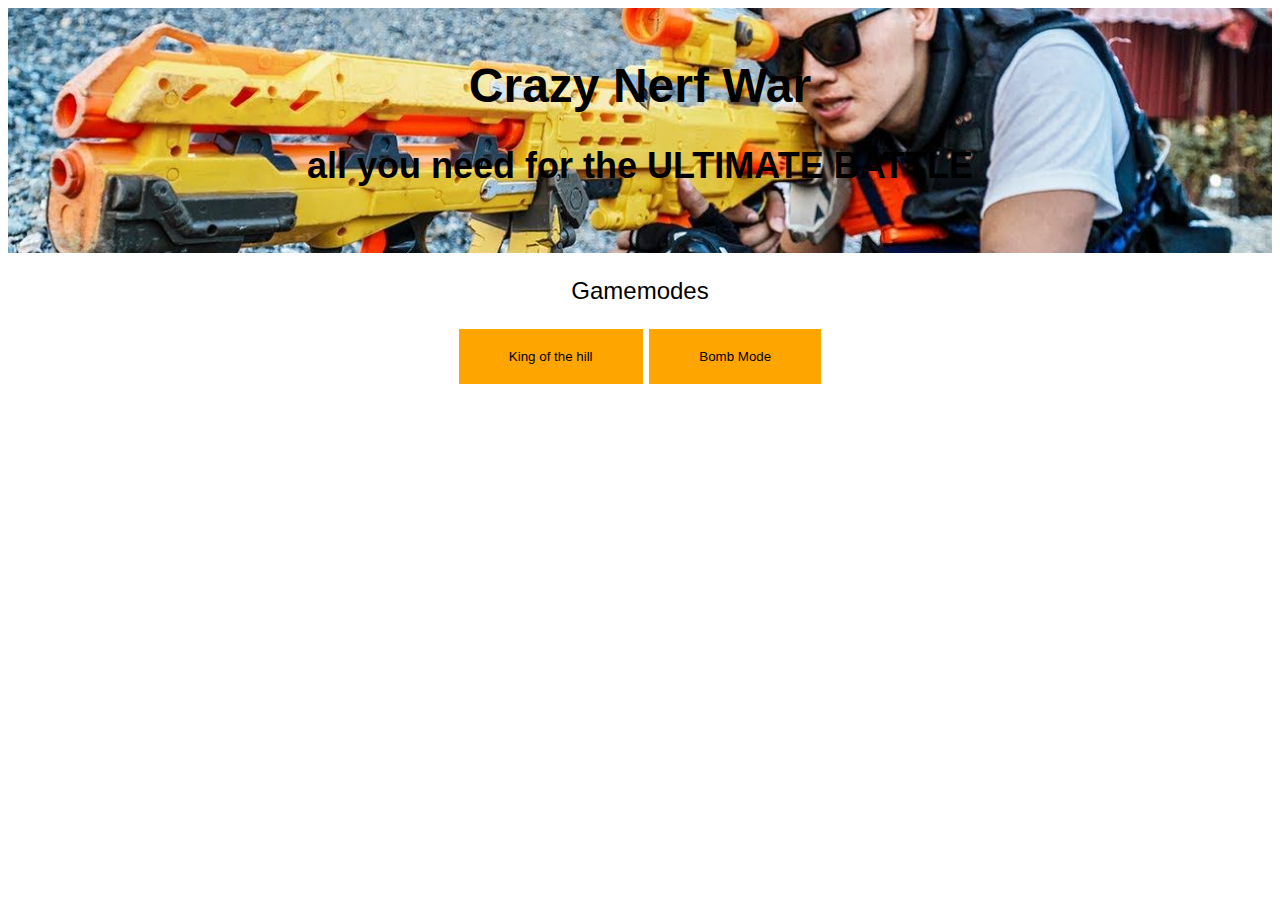
==== index.html @ d376f1f4 "changed structure" ====
<!DOCTYPE html>
<html lang="en">
<head>
    <meta charset="UTF-8">
    <meta http-equiv="X-UA-Compatible" content="IE=edge">
    <meta name="viewport" content="width=device-width, initial-scale=1.0">
    <title>Nerf War</title>
    <link rel="stylesheet" href="home.css">
    <script src="home.js">
    </script> 
</head>
<body>
    <div class="header-image">
        <img src="" alt="">
        <div class="siteheader">
            <h1> Crazy Nerf War</h1>
            <h2>all you need for the ULTIMATE BATTLE</h2>
            </div>
            <br>
            <br>
    </div>
    <div class="Gamemodes">
        <p>Gamemodes</p>
     <button  class="kingofthehillbutton" onclick="window.location.href='https://crazykaenguru.github.io/crazy-nerf-war/koth/kingofthehill.html'"";>King of the hill</button>
     <button  class="kingofthehillbutton" onclick="window.location.href='https://crazykaenguru.github.io/crazy-nerf-war/bomb/bomb.html'"";>Bomb Mode</button>
    </div>
</body>
</html>
---- home.css ----
.header-image{
    background-image:url("headimg.jpg");
    background-position: center;
background-repeat: no-repeat;
position: relative;
background-size: cover;
}
.siteheader{
    font-family: 'Oswald', sans-serif;
    font-size: x-large;
    text-align: center;
}
.Gamemodes{
    font-family: 'Oswald', sans-serif;
    font-size: x-large;
    text-align: center;
}
.kingofthehillbutton{
    cursor: pointer;
    background-color: orange;
    border: 0ch;
    padding: 20px 50px;
}
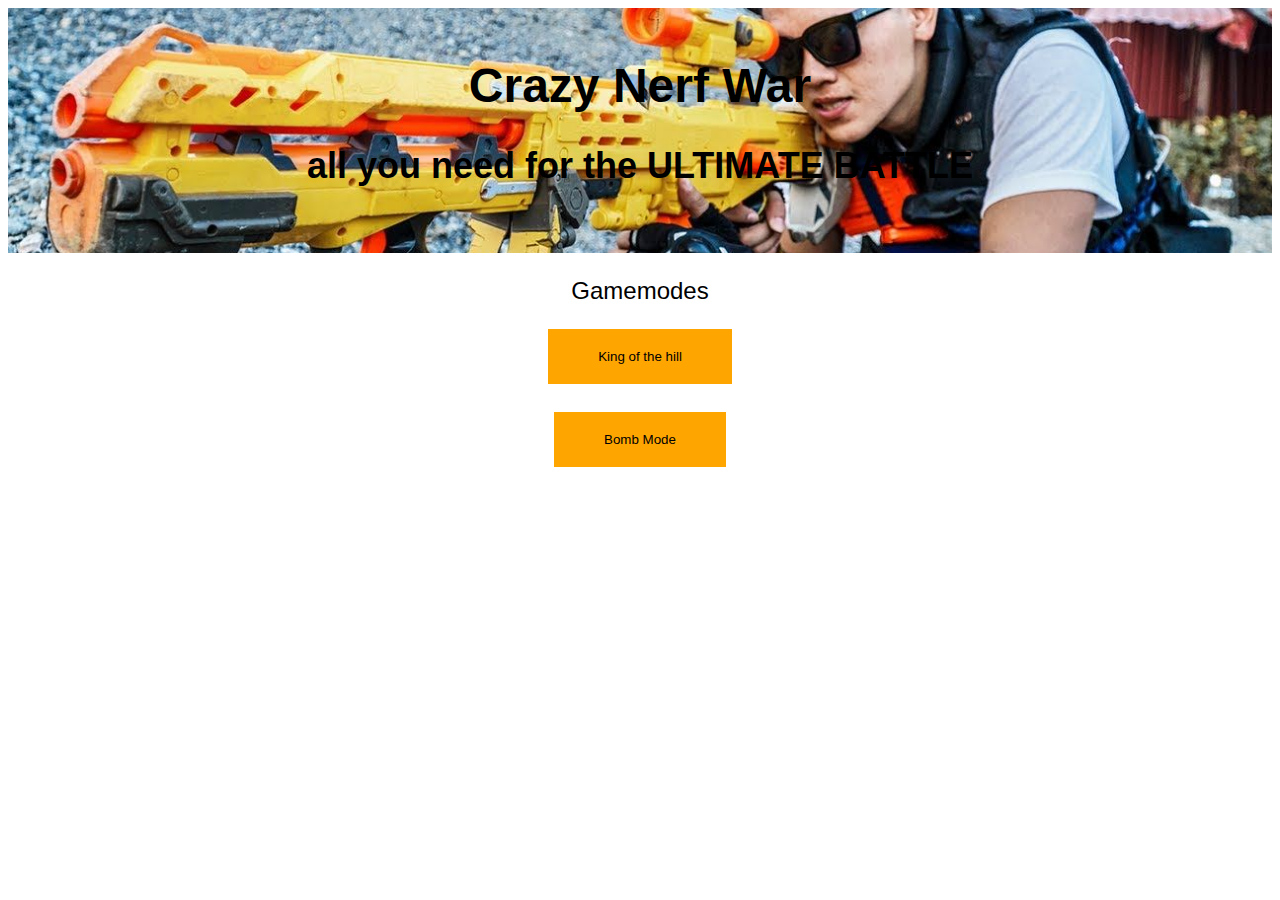
==== commit cc2e5dc9: "added second ad" ====
--- a/index.html
+++ b/index.html
@@ -10,6 +10,7 @@
     </script> 
 </head>
 <body>
+    
     <div class="header-image">
         <img src="" alt="">
         <div class="siteheader">
@@ -22,7 +23,33 @@
     <div class="Gamemodes">
         <p>Gamemodes</p>
      <button  class="kingofthehillbutton" onclick="window.location.href='https://crazykaenguru.github.io/crazy-nerf-war/koth/kingofthehill.html'"";>King of the hill</button>
+     <br>
+     <br>
      <button  class="kingofthehillbutton" onclick="window.location.href='https://crazykaenguru.github.io/crazy-nerf-war/bomb/bomb.html'"";>Bomb Mode</button>
+    </div>
+    <div class="ad1">
+    <script type="text/javascript">
+        atOptions = {
+            'key' : 'bb24cd8fabed6c32adb7e8db1bd0708f',
+            'format' : 'iframe',
+            'height' : 600,
+            'width' : 160,
+            'params' : {}
+        };
+        document.write('<scr' + 'ipt type="text/javascript" src="http' + (location.protocol === 'https:' ? 's' : '') + '://www.effectivedisplayformats.com/bb24cd8fabed6c32adb7e8db1bd0708f/invoke.js"></scr' + 'ipt>');
+    </script>
+    </div>
+    <div class="ad2">
+        <script type="text/javascript">
+            atOptions = {
+                'key' : '2d5dd436db0368ba0aab59e75d0d95ca',
+                'format' : 'iframe',
+                'height' : 60,
+                'width' : 468,
+                'params' : {}
+            };
+            document.write('<scr' + 'ipt type="text/javascript" src="http' + (location.protocol === 'https:' ? 's' : '') + '://www.effectivedisplayformats.com/2d5dd436db0368ba0aab59e75d0d95ca/invoke.js"></scr' + 'ipt>');
+        </script>
     </div>
 </body>
 </html>--- a/home.css
+++ b/home.css
@@ -20,4 +20,17 @@
     background-color: orange;
     border: 0ch;
     padding: 20px 50px;
+}
+.ad1{
+    text-align: left;
+    position: relative;
+    top: -100px;
+}
+.ad2{
+     text-align: center;
+}
+@media screen and (max-width: 500px) {
+    .ad1{
+        top: 40px;
+    }
 }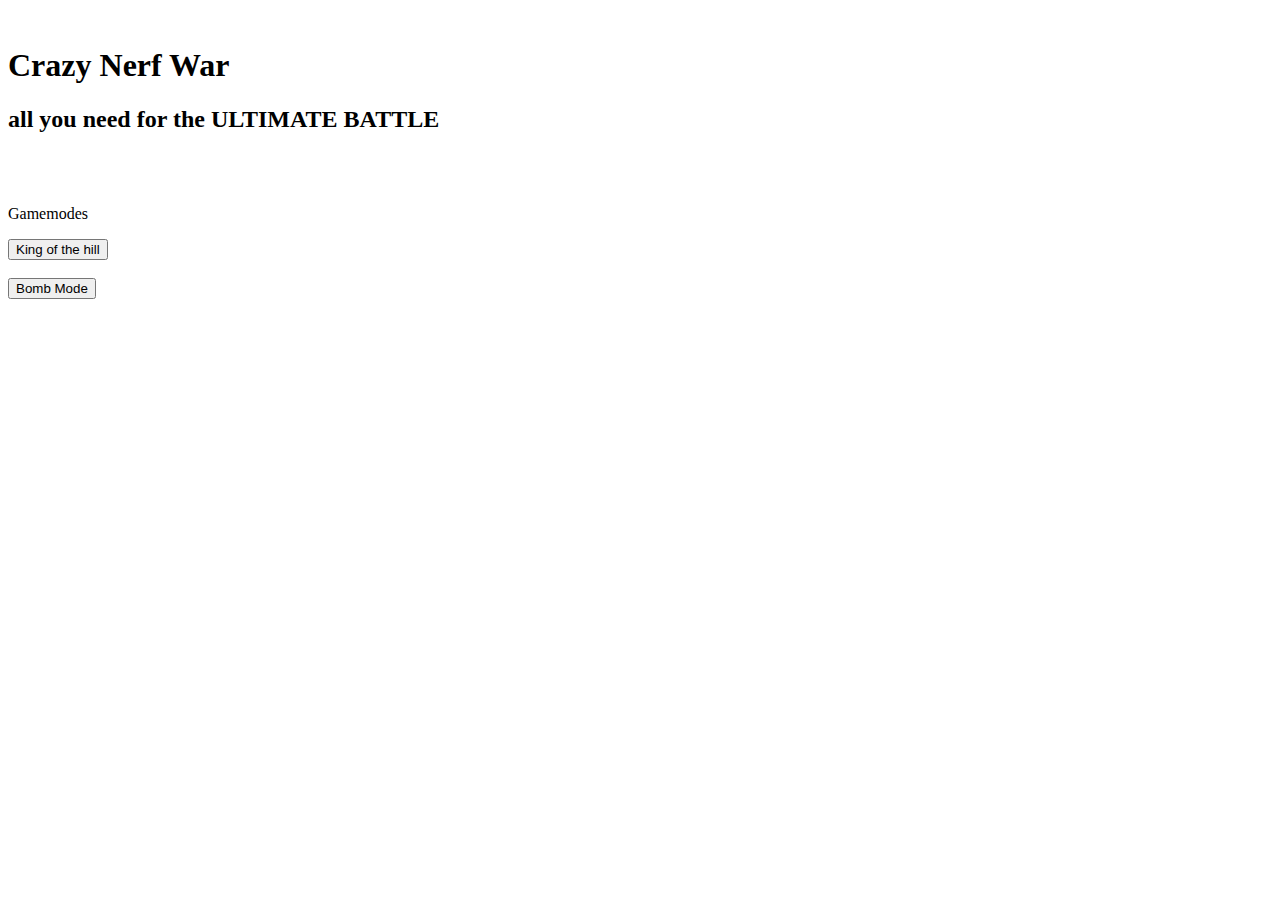
==== commit 6ba48abd: "added seo Description" ====
--- a/index.html
+++ b/index.html
@@ -4,7 +4,9 @@
     <meta charset="UTF-8">
     <meta http-equiv="X-UA-Compatible" content="IE=edge">
     <meta name="viewport" content="width=device-width, initial-scale=1.0">
-    <title>Nerf War</title>
+    <title>Crazy Nerf War| Nerf Gamemodes online</title> <meta name="description" content="Play Nerf Gamemodes like KOTH or use your device as a Bomb to play Search and Destroy like in CSGO" 
+
+Read more: https://html.com/seo/#ixzz7SFZijN5R
     <link rel="stylesheet" href="home.css">
     <script src="home.js">
     </script> 
--- a/home.css
+++ b/home.css
@@ -33,4 +33,7 @@
     .ad1{
         top: 40px;
     }
+    .ad2{
+        display: none;
+    }
 }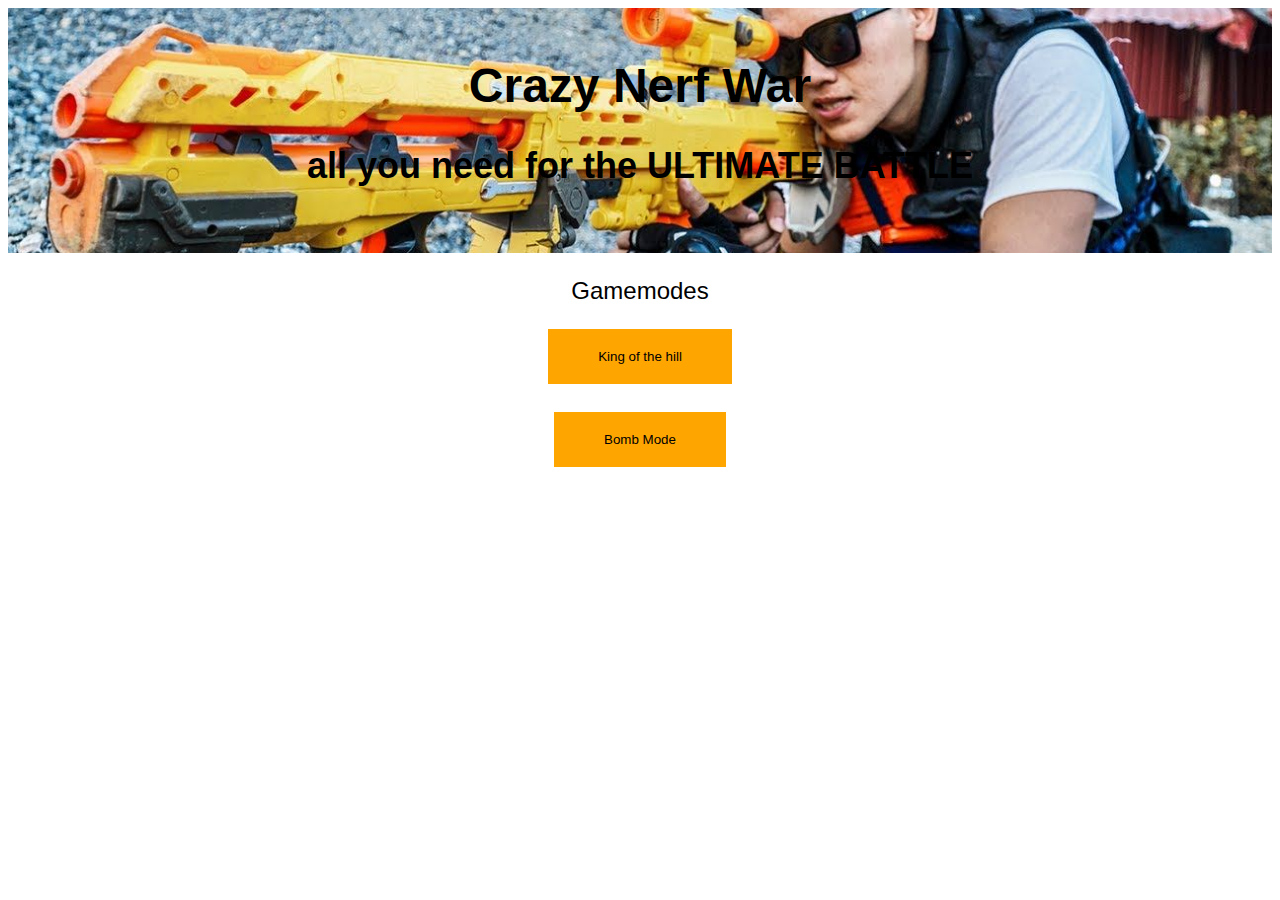
==== commit bc9d7755: "fixed missing css" ====
--- a/index.html
+++ b/index.html
@@ -4,9 +4,8 @@
     <meta charset="UTF-8">
     <meta http-equiv="X-UA-Compatible" content="IE=edge">
     <meta name="viewport" content="width=device-width, initial-scale=1.0">
-    <title>Crazy Nerf War| Nerf Gamemodes online</title> <meta name="description" content="Play Nerf Gamemodes like KOTH or use your device as a Bomb to play Search and Destroy like in CSGO" 
+    <title>Crazy Nerf War| Nerf Gamemodes online</title> <meta name="description" content="Play Nerf Gamemodes like KOTH or use your device as a Bomb to play Search and Destroy like in CSGO" >
 
-Read more: https://html.com/seo/#ixzz7SFZijN5R
     <link rel="stylesheet" href="home.css">
     <script src="home.js">
     </script> 
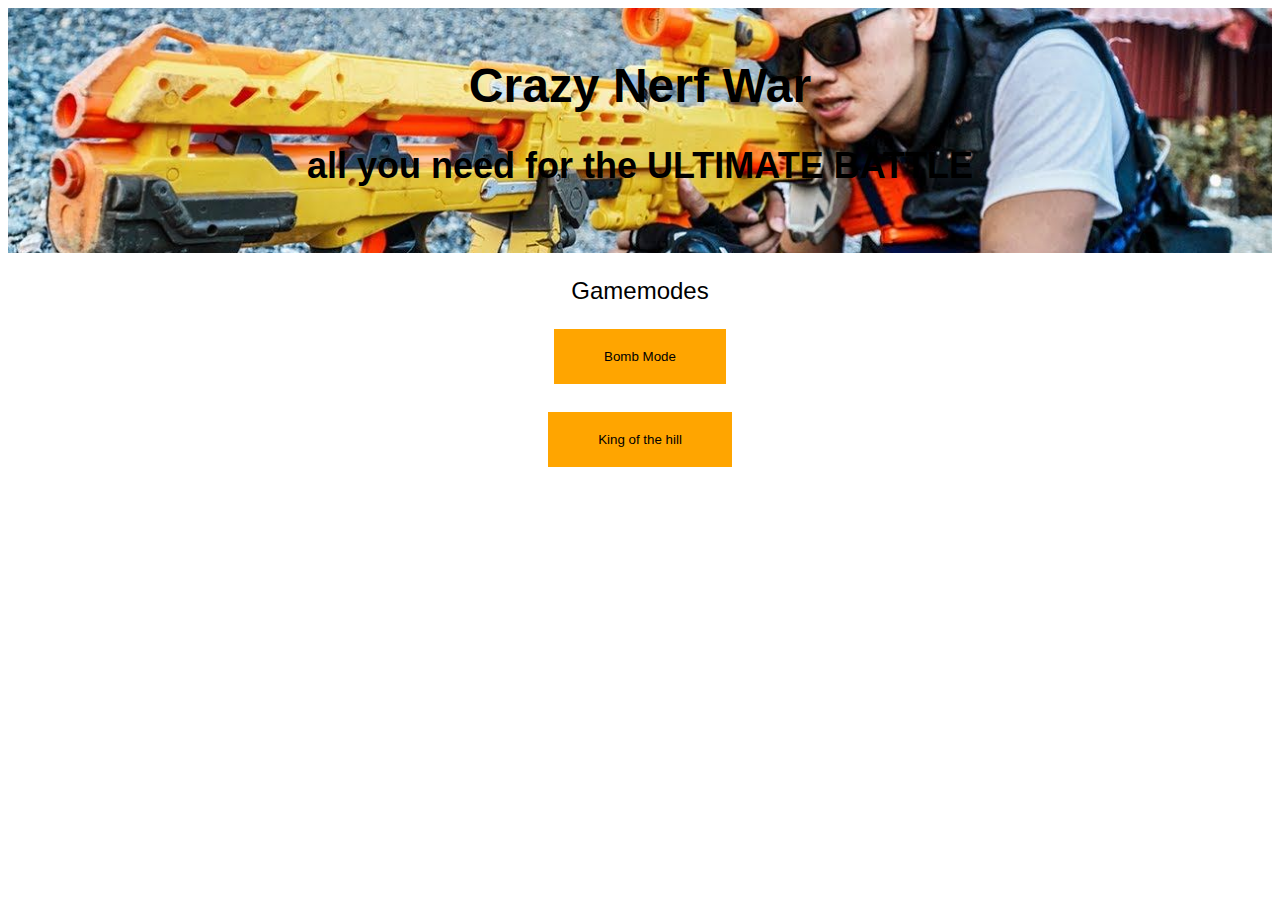
==== commit f2a5e7bc: "changed ijdex button order" ====
--- a/index.html
+++ b/index.html
@@ -23,10 +23,12 @@
     </div>
     <div class="Gamemodes">
         <p>Gamemodes</p>
+        <button  class="kingofthehillbutton" onclick="window.location.href='https://crazykaenguru.github.io/crazy-nerf-war/bomb/bomb.html'"";>Bomb Mode</button>
+        <br>
+        <br>
      <button  class="kingofthehillbutton" onclick="window.location.href='https://crazykaenguru.github.io/crazy-nerf-war/koth/kingofthehill.html'"";>King of the hill</button>
      <br>
      <br>
-     <button  class="kingofthehillbutton" onclick="window.location.href='https://crazykaenguru.github.io/crazy-nerf-war/bomb/bomb.html'"";>Bomb Mode</button>
     </div>
     <div class="ad1">
     <script type="text/javascript">
